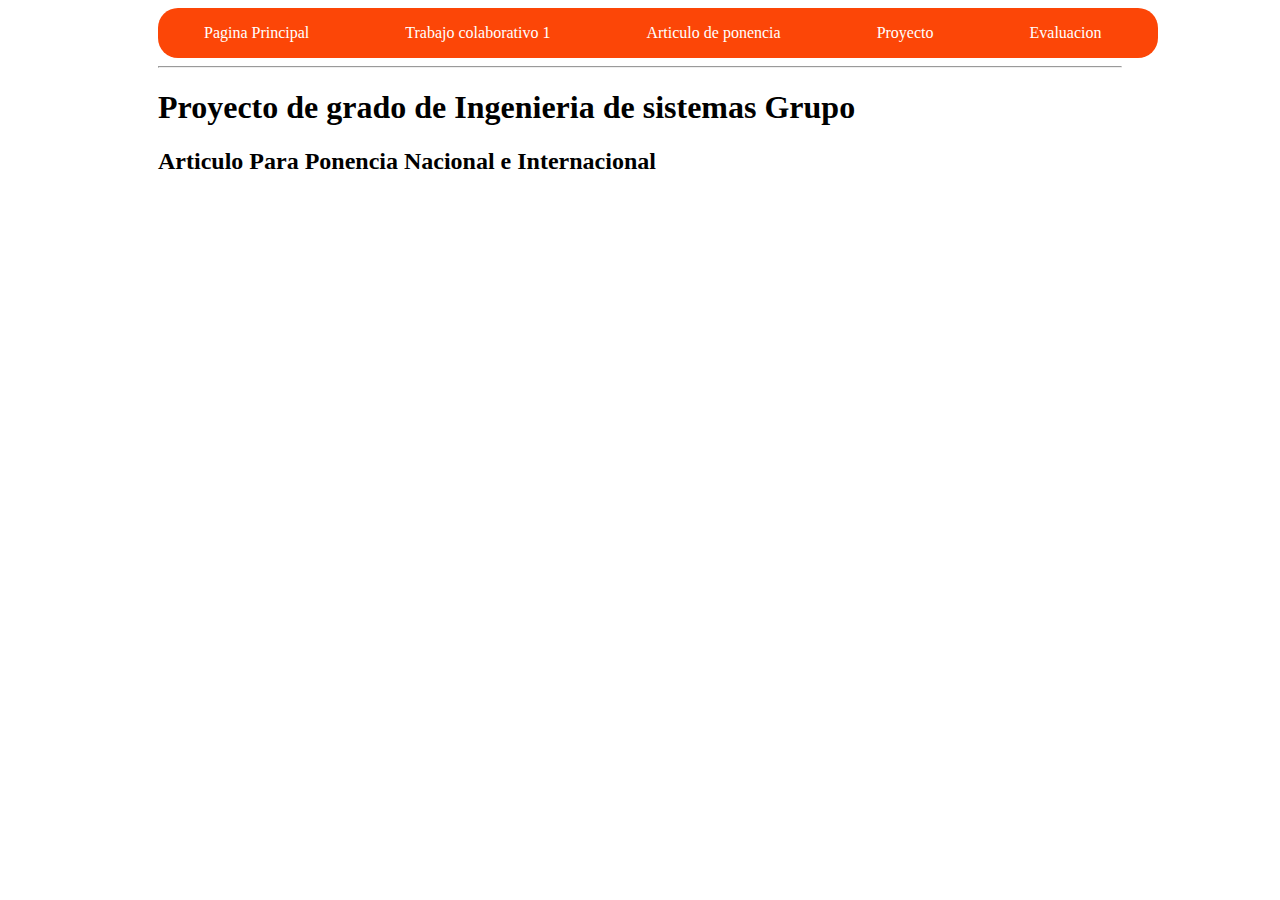
==== articulo.html @ dd369433 "inicial" ====
<!DOCTYPE html>
<html lang="es" >
<head>
	<title>Proyecto de grado - Ingenieria de sistemas</title>
	<meta charset="utf-8">
	<meta name="viewport" content="width=device-width, initial-scale=1, shrink-to-fit=no">
	<link rel="stylesheet" type="text/css" href="css/style.css">  
</head>
<body>
	<div class="menu">
		<nav>
			<a href="Index.html"><p>Pagina Principal</p></a>
			<a href="Trabajo1.html"><p>Trabajo colaborativo 1</p></a>
			<a href="articulo.html"><p>Articulo de ponencia</p></a>
			<a href="Proyecto.html"><p>Proyecto</p></a>
			<a href="evaluacion.html"><p>Evaluacion</p></a>
		</nav>	
	</div>
	<header>
		<hr>
		<h1>Proyecto de grado de Ingenieria de sistemas Grupo </h1>
	</header>
	<div class="Container">
		<h2>Articulo Para Ponencia Nacional e Internacional</h2>
	</div>
	<footer>
		
	</footer>
</body>
</html>
---- css/style.css ----
body{
	padding-right: 150px;
	padding-left: 150px;
}
.menu{	
	background-color: #fc4607;
	width: 1000px;
	height: 50px;
	border-radius: 20px;
}
.menu a {
	padding: 0;
	color: white;
	text-decoration: none;
	list-style: none;
	display: inline-block;

}

.menu a:hover{
	background-color: #ad3008;
		border-radius: 10px;

}
.menu a p{
	display: block;
	padding-right: 46px;
	padding-left: 46px;
}
.Titulo{
	padding-top: 25px;
	text-align: center;
}
.container{
	
}
.presentacion
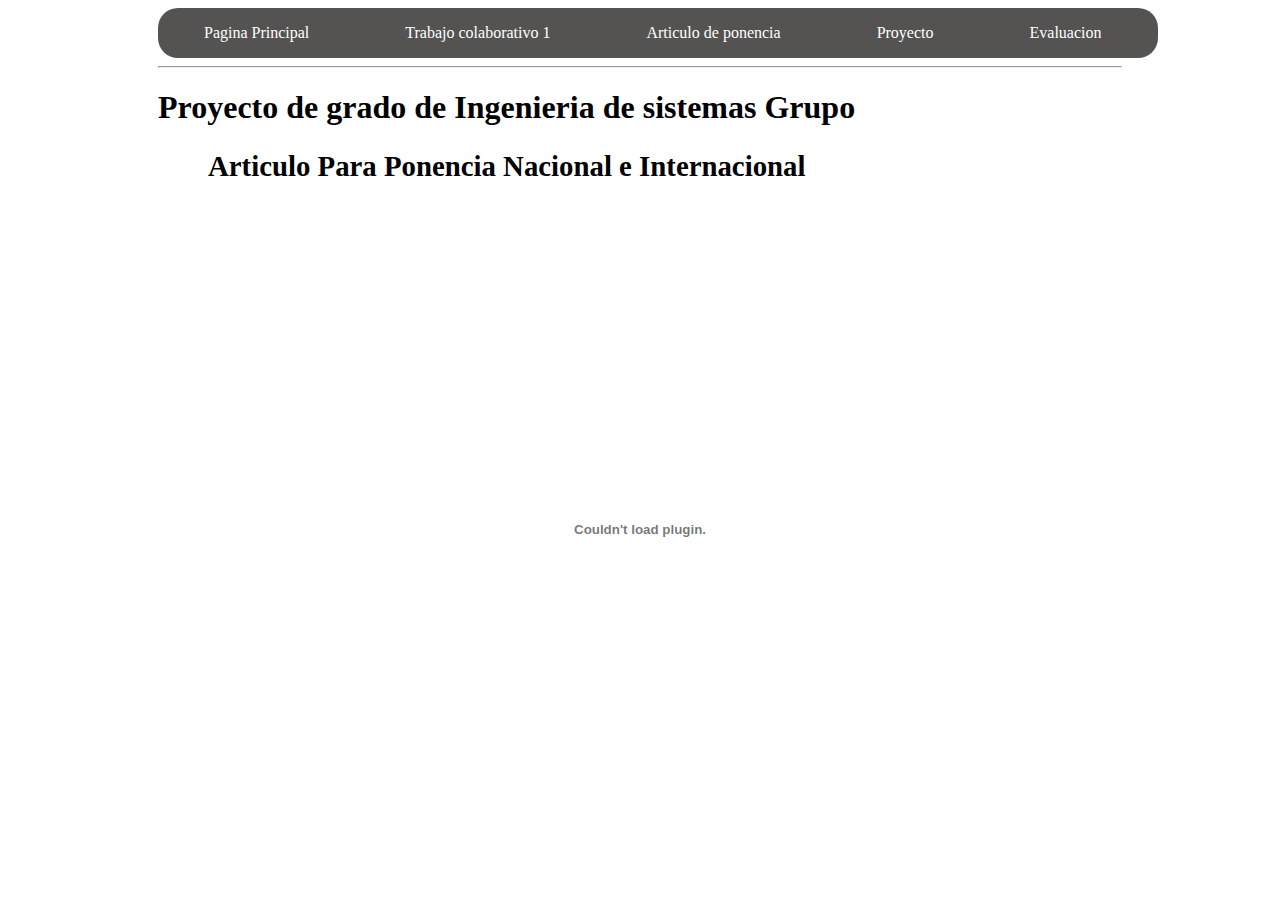
==== commit 51ddec2b: "commitTwo" ====
--- a/articulo.html
+++ b/articulo.html
@@ -22,6 +22,8 @@
 	</header>
 	<div class="Container">
 		<h2>Articulo Para Ponencia Nacional e Internacional</h2>
+		<br>
+		<embed src="img/ponencia.pdf" type="application/pdf" width="100%" height="600px" />
 	</div>
 	<footer>
 		
--- a/css/style.css
+++ b/css/style.css
@@ -4,7 +4,7 @@
 	padding-left: 150px;
 }
 .menu{	
-	background-color: #fc4607;
+	background-color: #545352;
 	width: 1000px;
 	height: 50px;
 	border-radius: 20px;
@@ -19,7 +19,7 @@
 }
 
 .menu a:hover{
-	background-color: #ad3008;
+	background-color: #db9169;
 		border-radius: 10px;
 
 }
@@ -32,9 +32,23 @@
 	padding-top: 25px;
 	text-align: center;
 }
-.container{
-	
+.Container{	
+	padding-left: 50px;
+	font-size: 1.2em;
+	padding-right: 50px;
+
 }
-.presentacion
+.presentacion1{
+	background-color: #807f7e;
+	padding: 20px;
+	margin: 20px;
+	border-radius: 10px;
 
+}
+.presentacion2{
+	background-color: #c7c2bf;
+	padding: 20px;
+	margin: 20px;
+	border-radius: 10px;
 
+}
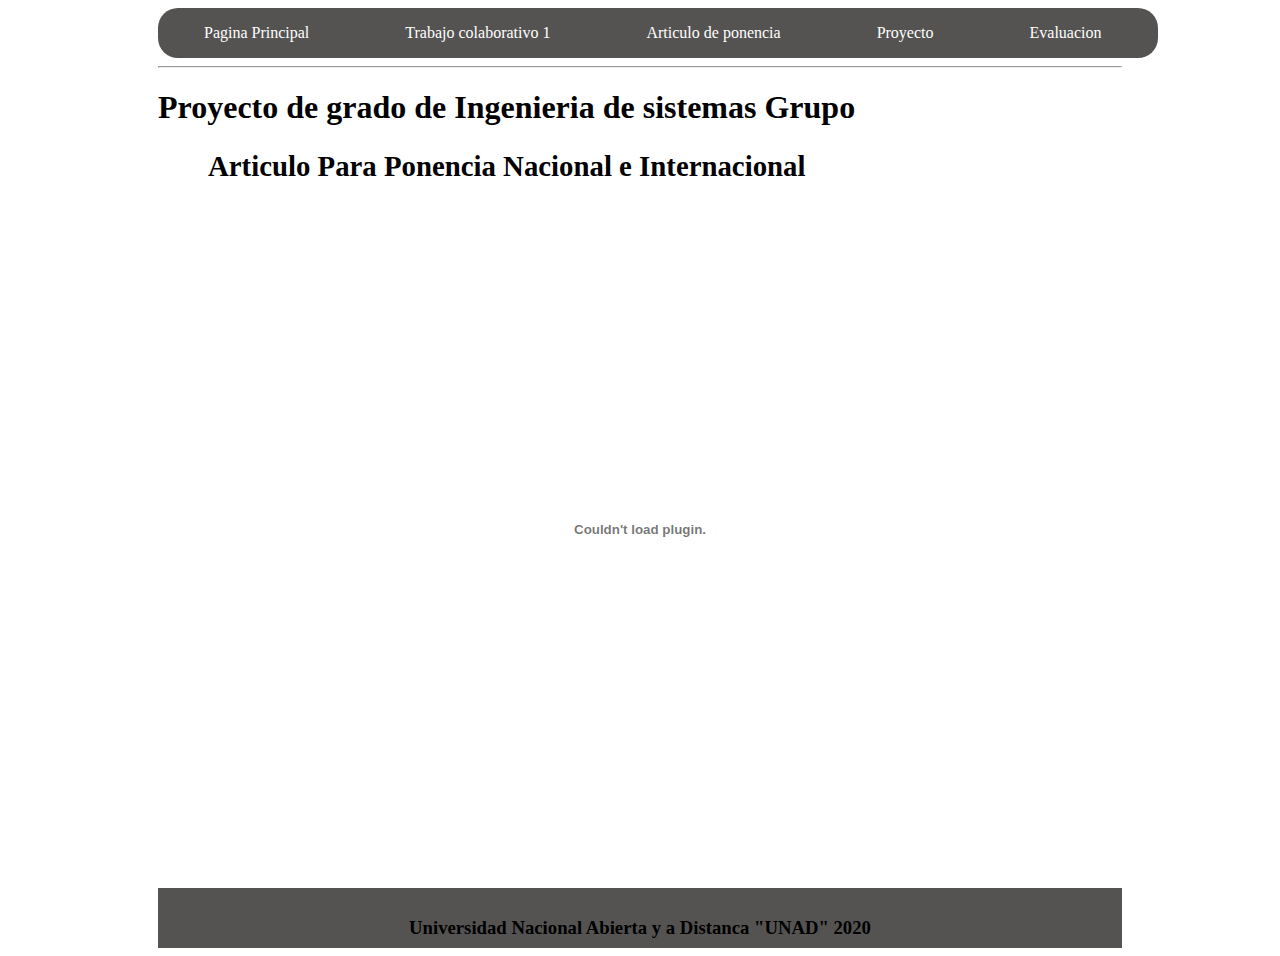
==== commit b01cbf1a: "c" ====
--- a/articulo.html
+++ b/articulo.html
@@ -9,7 +9,7 @@
 <body>
 	<div class="menu">
 		<nav>
-			<a href="Index.html"><p>Pagina Principal</p></a>
+			<a href="index.html"><p>Pagina Principal</p></a>
 			<a href="Trabajo1.html"><p>Trabajo colaborativo 1</p></a>
 			<a href="articulo.html"><p>Articulo de ponencia</p></a>
 			<a href="Proyecto.html"><p>Proyecto</p></a>
@@ -23,10 +23,13 @@
 	<div class="Container">
 		<h2>Articulo Para Ponencia Nacional e Internacional</h2>
 		<br>
-		<embed src="img/ponencia.pdf" type="application/pdf" width="100%" height="600px" />
+		<embed src="img/ponencial.pdf" type="application/pdf" width="100%" height="600px" />
 	</div>
+	<br>
+	<br>
+	<br>
 	<footer>
-		
+		<p><h3><strong>Universidad Nacional Abierta y a Distanca "UNAD"      2020</strong></h3></p>
 	</footer>
 </body>
 </html>--- a/css/style.css
+++ b/css/style.css
@@ -36,19 +36,31 @@
 	padding-left: 50px;
 	font-size: 1.2em;
 	padding-right: 50px;
+	height: 100%;
 
 }
 .presentacion1{
 	background-color: #807f7e;
-	padding: 20px;
-	margin: 20px;
+	padding-left: 20px;
+	padding-top: 5px;
+	padding-bottom: 5px;
+	margin: 10px;
 	border-radius: 10px;
 
 }
 .presentacion2{
 	background-color: #c7c2bf;
-	padding: 20px;
-	margin: 20px;
+	padding-left: 20px;
+	padding-top: 5px;
+	padding-bottom: 5px;
+	margin: 10px;
 	border-radius: 10px;
 
 }
+footer{
+	height: 50px;
+	background-color: #545352;
+	text-align: center;
+	padding-top: 10px;
+
+}
